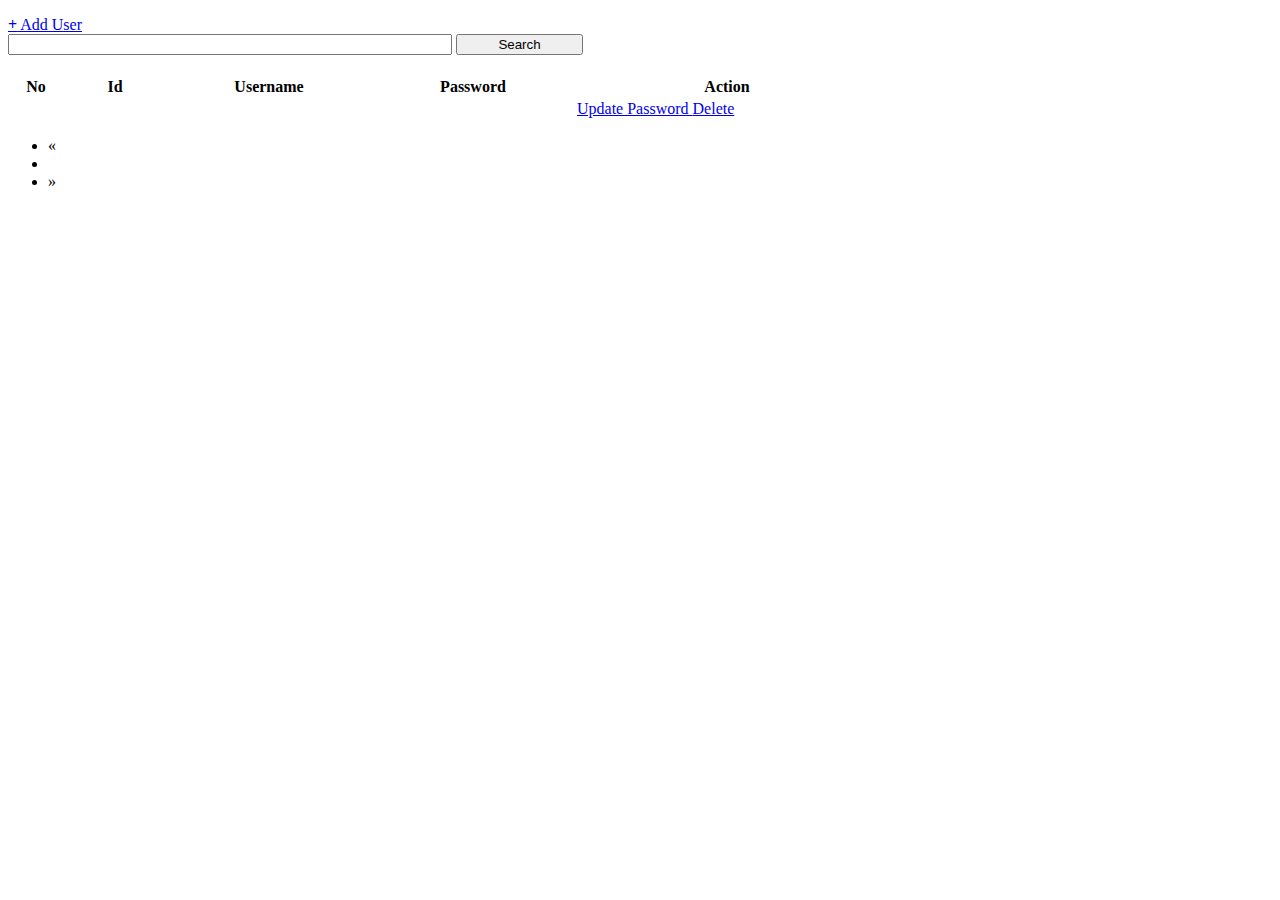
==== src/main/resources/templates/allUser.html @ 05db98fa "add repo" ====
<!DOCTYPE HTML>
<html xmlns:th="http://www.thymeleaf.org">
<head>
<meta charset="ISO-8859-1">
<title>USER INFORMATION PAGE</title>
</head>
<body>
	<th:block th:include="/header"></th:block>  
	<p class="text-center">
   		<strong th:if="${message}" th:utext="${message}" style="color: red;" id="userMessage"></strong>
   	</p>
	
<div class="container" style="max-width: max-content;">
<!--     <div class="row col-md-6 col-md-offset-2 custyle"> -->
    <a href="#" th:href="@{/register}" class="btn btn-primary btn-xs pull-right" style="margin-bottom:20px"><b>+</b> Add User </a>
    <form th:action="@{/allUser}" method='GET'>
    	<div style="margin-bottom: 20px">
    		<input type="text" style="width: 50%" name="search" /> <button type="submit" id="btnSearch" class="btn btn-primary" style="width: 127px">Search</button>
    	</div> 
    </form>
    <table class="table table-striped custab" style="margin: auto; width: auto;"> 
    <thead>
        <tr>
            <th width="50">No</th>
			<th width="100">Id</th>
		    <th width="200">Username</th>
		    <th width="200">Password</th>
            <th class="text-center" width="300">Action</th>
        </tr>
    </thead>
            <tr th:each="user,i : ${listUser}">
			<td th:text="${i.index + 1}"></td>
			<td th:text="${user.id}"></td>
			<td th:text="${user.username}"></td>
			<td th:text="${user.password}"></td>
			<td class="text-center">
				
				<a class='btn btn-info btn-xs' href="#" th:href="@{/updateUser/} + ${user.id}">
               		<span class="glyphicon glyphicon-edit"></span> Update Password
               	</a> 
               	<a id="btnDelete" href="#" th:href="@{/deleteUser/} + ${user.id}" class="btn btn-danger btn-xs" onclick="return confirm('You want to delete?');">
               		<span class="glyphicon glyphicon-remove"></span> Delete
               	</a>
			</td>
			
		</tr>
    </table>
<!--     </div> -->

<nav aria-label="Pagination" th:if="${listUser.totalPages gt 0}">
    <ul class="pagination justify-content-center font-weight-bold">
        <li class="page-item" th:classappend="${listUser.number eq 0} ? 'disabled'">
            <a class="page-link"
               th:href="@{/allUser?page={id}(id=${listUser.number - 1})}"
               aria-label="Previous" title="Previous Page" data-toggle="tooltip">
                <span aria-hidden="true">&laquo;</span>
            </a>
        </li>
        <li class="page-item" th:classappend="${i eq listUser.number } ? 'active'"
            th:each="i : ${#numbers.sequence( 0, listUser.totalPages - 1, 1)}">
            <a class="page-link" th:href="@{/allUser?page={id}(id=${i})}" th:text="${i + 1}"
               th:title="${'Page '+ i}" data-toggle="tooltip"></a>
        </li>
        <li class="page-item" th:classappend="${listUser.number + 1 eq listUser.totalPages} ? 'disabled'">
            <a class="page-link"
               th:href="@{/allUser?page={id}(id=${listUser.number + 1})}"
               aria-label="Next" title="Next Page" data-toggle="tooltip">
                <span aria-hidden="true">&raquo;</span>
            </a>
        </li>
    </ul>
</nav>
</div>	
	
</body>
</html>
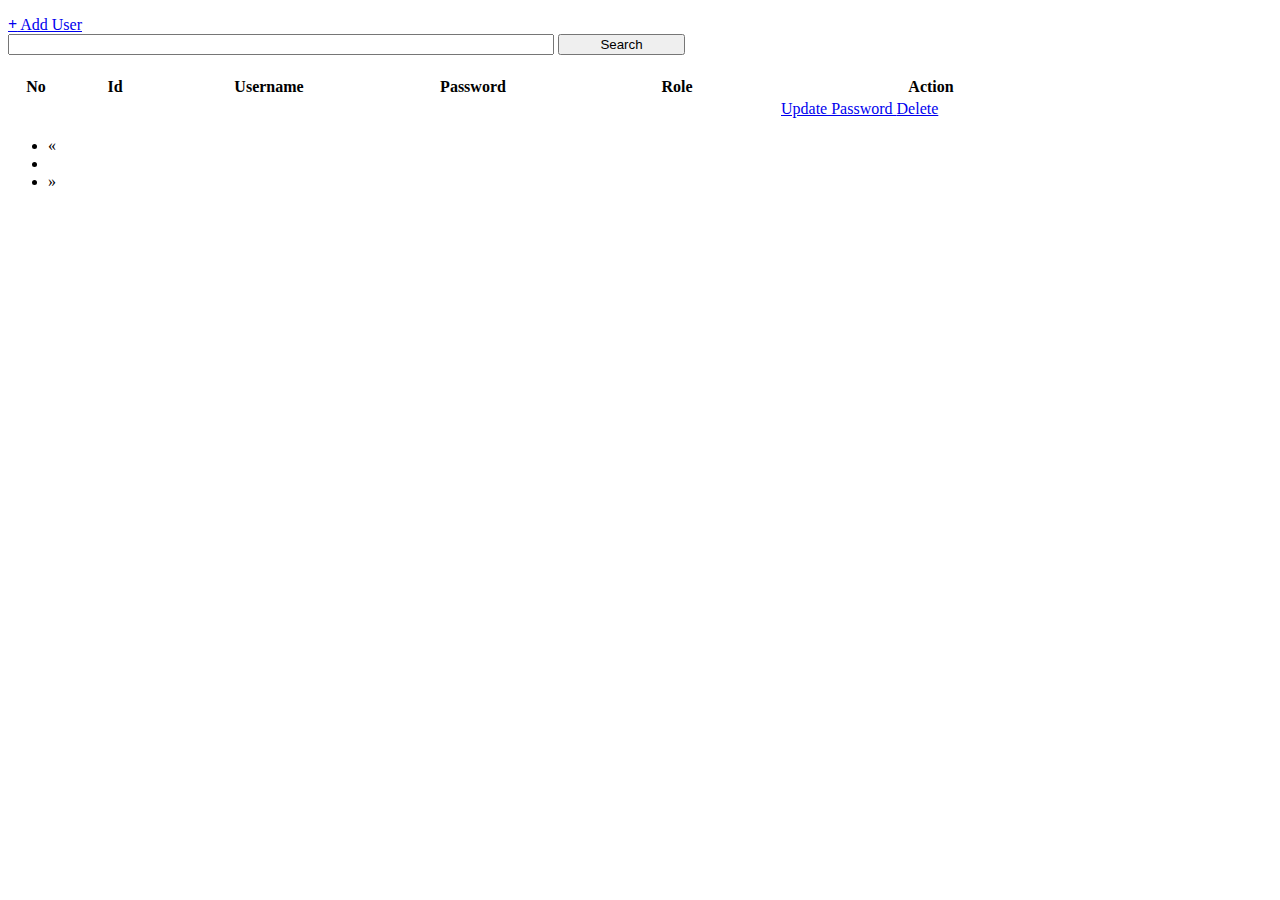
==== commit 9a2aef7d: "update project" ====
--- a/src/main/resources/templates/allUser.html
+++ b/src/main/resources/templates/allUser.html
@@ -25,6 +25,7 @@
 			<th width="100">Id</th>
 		    <th width="200">Username</th>
 		    <th width="200">Password</th>
+		    <th width="200">Role</th>
             <th class="text-center" width="300">Action</th>
         </tr>
     </thead>
@@ -33,6 +34,7 @@
 			<td th:text="${user.id}"></td>
 			<td th:text="${user.username}"></td>
 			<td th:text="${user.password}"></td>
+			<td th:text="${user.role}"></td>
 			<td class="text-center">
 				
 				<a class='btn btn-info btn-xs' href="#" th:href="@{/updateUser/} + ${user.id}">
